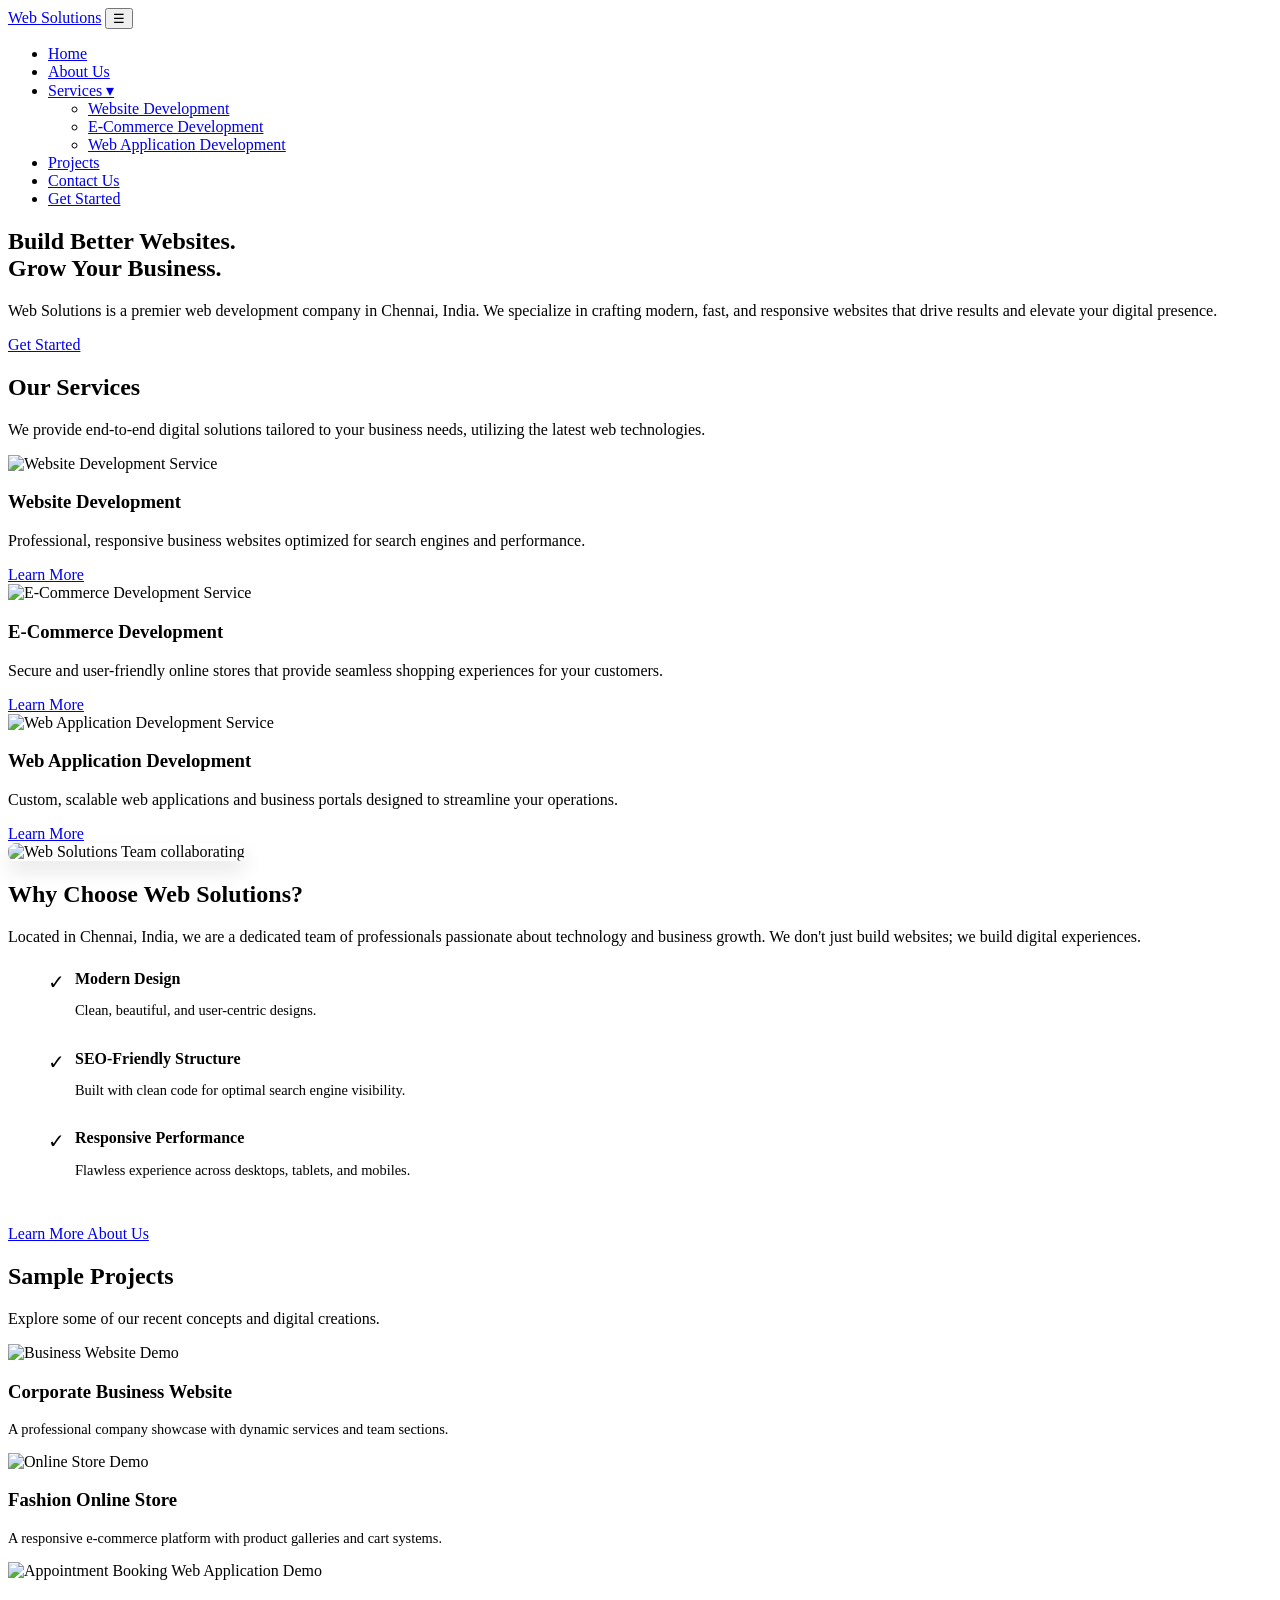
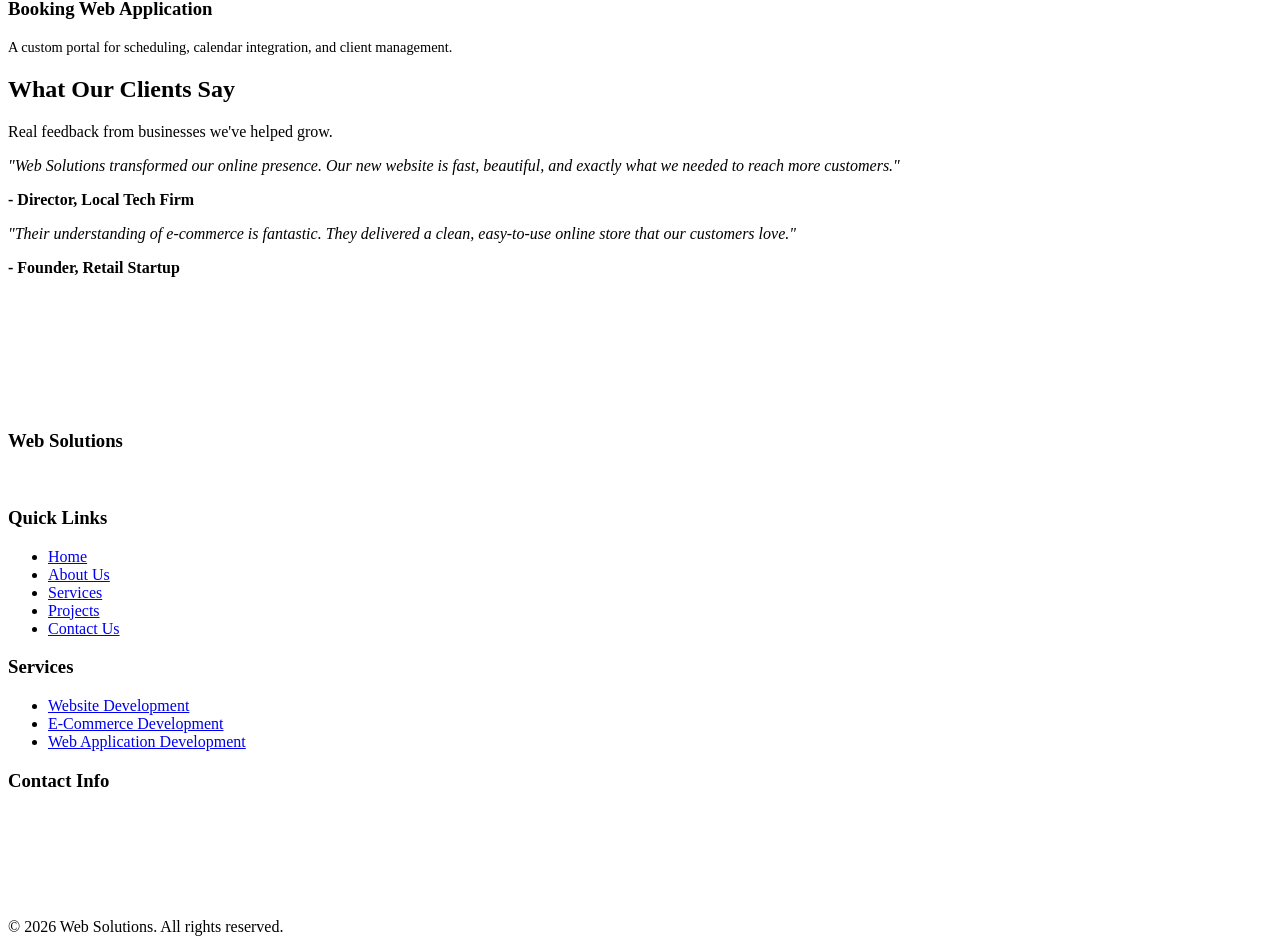
==== index.html @ cd89feae "Add files via upload" ====
<!DOCTYPE html>
<html lang="en">
<head>
    <meta charset="UTF-8">
    <meta name="viewport" content="width=device-width, initial-scale=1.0">
    <title>Web Solutions | Build Better Websites. Grow Your Business.</title>
    <meta name="description" content="Web Solutions is a top web development company in Chennai, India, offering Website Development, E-Commerce, and Web Application services.">
    <!-- Google Fonts -->
    <link rel="preconnect" href="https://fonts.googleapis.com">
    <link rel="preconnect" href="https://fonts.gstatic.com" crossorigin>
    <link href="https://fonts.googleapis.com/css2?family=Inter:wght@300;400;500;600;700&display=swap" rel="stylesheet">
    <!-- Custom CSS -->
    <link rel="stylesheet" href="css/style.css">
</head>
<body>

    <!-- Header & Navigation -->
    <header class="header">
        <div class="nav-container">
            <a href="index.html" class="logo">Web <span>Solutions</span></a>
            
            <button class="mobile-menu-btn" aria-label="Toggle Navigation">
                &#9776;
            </button>
            
            <nav>
                <ul class="nav-menu">
                    <li><a href="index.html" class="nav-link">Home</a></li>
                    <li><a href="about.html" class="nav-link">About Us</a></li>
                    <li class="dropdown">
                        <a href="services.html" class="nav-link">Services &#9662;</a>
                        <ul class="dropdown-menu">
                            <li><a href="website-development.html" class="dropdown-item">Website Development</a></li>
                            <li><a href="e-commerce-development.html" class="dropdown-item">E-Commerce Development</a></li>
                            <li><a href="web-application-development.html" class="dropdown-item">Web Application Development</a></li>
                        </ul>
                    </li>
                    <li><a href="index.html#projects" class="nav-link">Projects</a></li>
                    <li><a href="contact.html" class="nav-link">Contact Us</a></li>
                    <li><a href="contact.html" class="btn btn-primary">Get Started</a></li>
                </ul>
            </nav>
        </div>
    </header>

    <!-- Hero Section -->
    <section class="hero">
        <div class="container">
            <h1>Build Better Websites.<br>Grow Your Business.</h1>
            <p>Web Solutions is a premier web development company in Chennai, India. We specialize in crafting modern, fast, and responsive websites that drive results and elevate your digital presence.</p>
            <div class="hero-btns">
                <a href="contact.html" class="btn btn-primary">Get Started</a>
                <a href="services.html" class="btn btn-secondary" style="color: white; border-color: white;">View Our Services</a>
            </div>
        </div>
    </section>

    <!-- Services Overview -->
    <section class="section section-bg">
        <div class="container">
            <div class="section-title">
                <h2>Our Services</h2>
                <p>We provide end-to-end digital solutions tailored to your business needs, utilizing the latest web technologies.</p>
            </div>
            
            <div class="grid-3">
                <div class="card text-center">
                    <img src="assets/images/web_dev.png" alt="Website Development Service" class="card-img">
                    <h3>Website Development</h3>
                    <p>Professional, responsive business websites optimized for search engines and performance.</p>
                    <a href="website-development.html" class="btn btn-secondary" style="margin-top: 1rem;">Learn More</a>
                </div>
                
                <div class="card text-center">
                    <img src="assets/images/ecommerce.png" alt="E-Commerce Development Service" class="card-img">
                    <h3>E-Commerce Development</h3>
                    <p>Secure and user-friendly online stores that provide seamless shopping experiences for your customers.</p>
                    <a href="e-commerce-development.html" class="btn btn-secondary" style="margin-top: 1rem;">Learn More</a>
                </div>
                
                <div class="card text-center">
                    <img src="assets/images/web_app.png" alt="Web Application Development Service" class="card-img">
                    <h3>Web Application Development</h3>
                    <p>Custom, scalable web applications and business portals designed to streamline your operations.</p>
                    <a href="web-application-development.html" class="btn btn-secondary" style="margin-top: 1rem;">Learn More</a>
                </div>
            </div>
        </div>
    </section>

    <!-- Why Choose Us -->
    <section class="section">
        <div class="container">
            <div class="grid-2">
                <div>
                    <img src="assets/images/about.png" alt="Web Solutions Team collaborating" style="border-radius: 8px; box-shadow: 0 10px 20px rgba(0,0,0,0.1);">
                </div>
                <div>
                    <h2>Why Choose Web Solutions?</h2>
                    <p style="margin-bottom: 1.5rem;">Located in Chennai, India, we are a dedicated team of professionals passionate about technology and business growth. We don't just build websites; we build digital experiences.</p>
                    
                    <ul style="margin-bottom: 2rem;">
                        <li style="margin-bottom: 1rem; display: flex; align-items: flex-start;">
                            <span style="color: var(--accent-color); font-size: 1.25rem; margin-right: 10px;">&#10003;</span>
                            <div>
                                <strong>Modern Design</strong>
                                <p style="font-size: 0.9rem; color: var(--text-light);">Clean, beautiful, and user-centric designs.</p>
                            </div>
                        </li>
                        <li style="margin-bottom: 1rem; display: flex; align-items: flex-start;">
                            <span style="color: var(--accent-color); font-size: 1.25rem; margin-right: 10px;">&#10003;</span>
                            <div>
                                <strong>SEO-Friendly Structure</strong>
                                <p style="font-size: 0.9rem; color: var(--text-light);">Built with clean code for optimal search engine visibility.</p>
                            </div>
                        </li>
                        <li style="display: flex; align-items: flex-start;">
                            <span style="color: var(--accent-color); font-size: 1.25rem; margin-right: 10px;">&#10003;</span>
                            <div>
                                <strong>Responsive Performance</strong>
                                <p style="font-size: 0.9rem; color: var(--text-light);">Flawless experience across desktops, tablets, and mobiles.</p>
                            </div>
                        </li>
                    </ul>
                    
                    <a href="about.html" class="btn btn-primary">Learn More About Us</a>
                </div>
            </div>
        </div>
    </section>

    <!-- Projects / Portfolio -->
    <section id="projects" class="section section-bg">
        <div class="container">
            <div class="section-title">
                <h2>Sample Projects</h2>
                <p>Explore some of our recent concepts and digital creations.</p>
            </div>
            
            <div class="grid-3">
                <div class="card">
                    <img src="assets/images/project_business.png" alt="Business Website Demo" class="card-img">
                    <h3>Corporate Business Website</h3>
                    <p style="font-size: 0.9rem; color: var(--text-light);">A professional company showcase with dynamic services and team sections.</p>
                </div>
                
                <div class="card">
                    <img src="assets/images/ecommerce.png" alt="Online Store Demo" class="card-img">
                    <h3>Fashion Online Store</h3>
                    <p style="font-size: 0.9rem; color: var(--text-light);">A responsive e-commerce platform with product galleries and cart systems.</p>
                </div>
                
                <div class="card">
                    <img src="assets/images/web_app.png" alt="Appointment Booking Web Application Demo" class="card-img">
                    <h3>Booking Web Application</h3>
                    <p style="font-size: 0.9rem; color: var(--text-light);">A custom portal for scheduling, calendar integration, and client management.</p>
                </div>
            </div>
        </div>
    </section>

    <!-- Testimonials -->
    <section class="section">
        <div class="container text-center">
            <div class="section-title">
                <h2>What Our Clients Say</h2>
                <p>Real feedback from businesses we've helped grow.</p>
            </div>
            
            <div class="grid-2">
                <div class="card" style="text-align: left;">
                    <p style="font-style: italic; margin-bottom: 1rem;">"Web Solutions transformed our online presence. Our new website is fast, beautiful, and exactly what we needed to reach more customers."</p>
                    <strong>- Director, Local Tech Firm</strong>
                </div>
                <div class="card" style="text-align: left;">
                    <p style="font-style: italic; margin-bottom: 1rem;">"Their understanding of e-commerce is fantastic. They delivered a clean, easy-to-use online store that our customers love."</p>
                    <strong>- Founder, Retail Startup</strong>
                </div>
            </div>
        </div>
    </section>

    <!-- Final CTA -->
    <section class="section" style="background-color: var(--primary-color); color: white; text-align: center;">
        <div class="container">
            <h2 style="color: white;">Ready to start your project?</h2>
            <p style="max-width: 600px; margin: 0 auto 2rem; color: rgba(255,255,255,0.9);">Contact us today for a free consultation and let's build something great together.</p>
            <a href="contact.html" class="btn" style="background-color: var(--white); color: var(--primary-color);">Contact Us Now</a>
        </div>
    </section>

    <!-- Footer -->
    <footer class="footer">
        <div class="container">
            <div class="footer-grid">
                <div>
                    <h3>Web Solutions</h3>
                    <p style="color: rgba(255,255,255,0.7); font-size: 0.9rem; margin-bottom: 1rem;">Building better websites and growing businesses through digital innovation.</p>
                </div>
                
                <div>
                    <h3>Quick Links</h3>
                    <ul class="footer-links">
                        <li><a href="index.html">Home</a></li>
                        <li><a href="about.html">About Us</a></li>
                        <li><a href="services.html">Services</a></li>
                        <li><a href="index.html#projects">Projects</a></li>
                        <li><a href="contact.html">Contact Us</a></li>
                    </ul>
                </div>
                
                <div>
                    <h3>Services</h3>
                    <ul class="footer-links">
                        <li><a href="website-development.html">Website Development</a></li>
                        <li><a href="e-commerce-development.html">E-Commerce Development</a></li>
                        <li><a href="web-application-development.html">Web Application Development</a></li>
                    </ul>
                </div>
                
                <div>
                    <h3>Contact Info</h3>
                    <ul class="footer-links" style="color: rgba(255,255,255,0.7); font-size: 0.9rem;">
                        <li style="margin-bottom: 0.5rem;">Chennai, Tamil Nadu, India</li>
                        <li style="margin-bottom: 0.5rem;">Email: contact@websolutions.demo</li>
                        <li style="margin-bottom: 0.5rem;">Phone: +91 98765 43210</li>
                        <li>Mon - Fri: 9:00 AM - 6:00 PM</li>
                    </ul>
                </div>
            </div>
            
            <div class="footer-bottom">
                <p>&copy; 2026 Web Solutions. All rights reserved.</p>
            </div>
        </div>
    </footer>

    <!-- Custom JS -->
    <script src="js/script.js"></script>
</body>
</html>
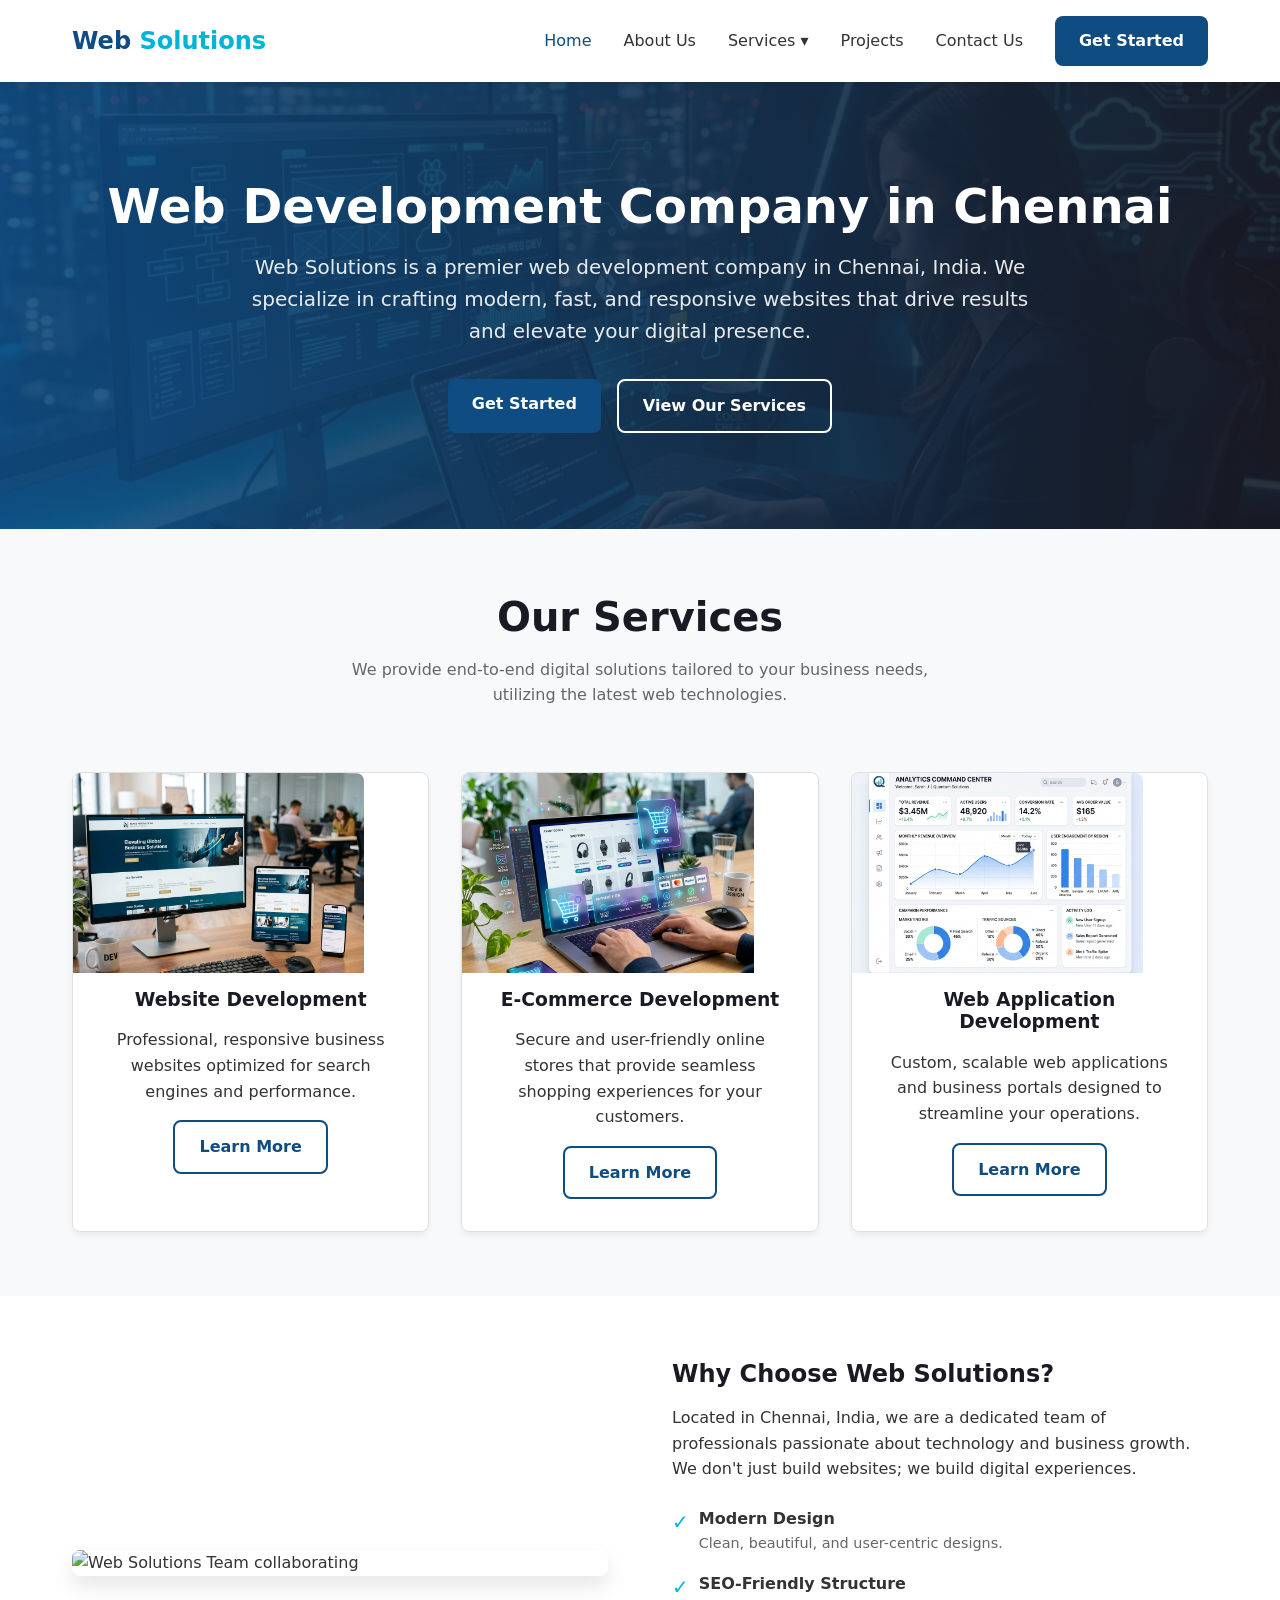
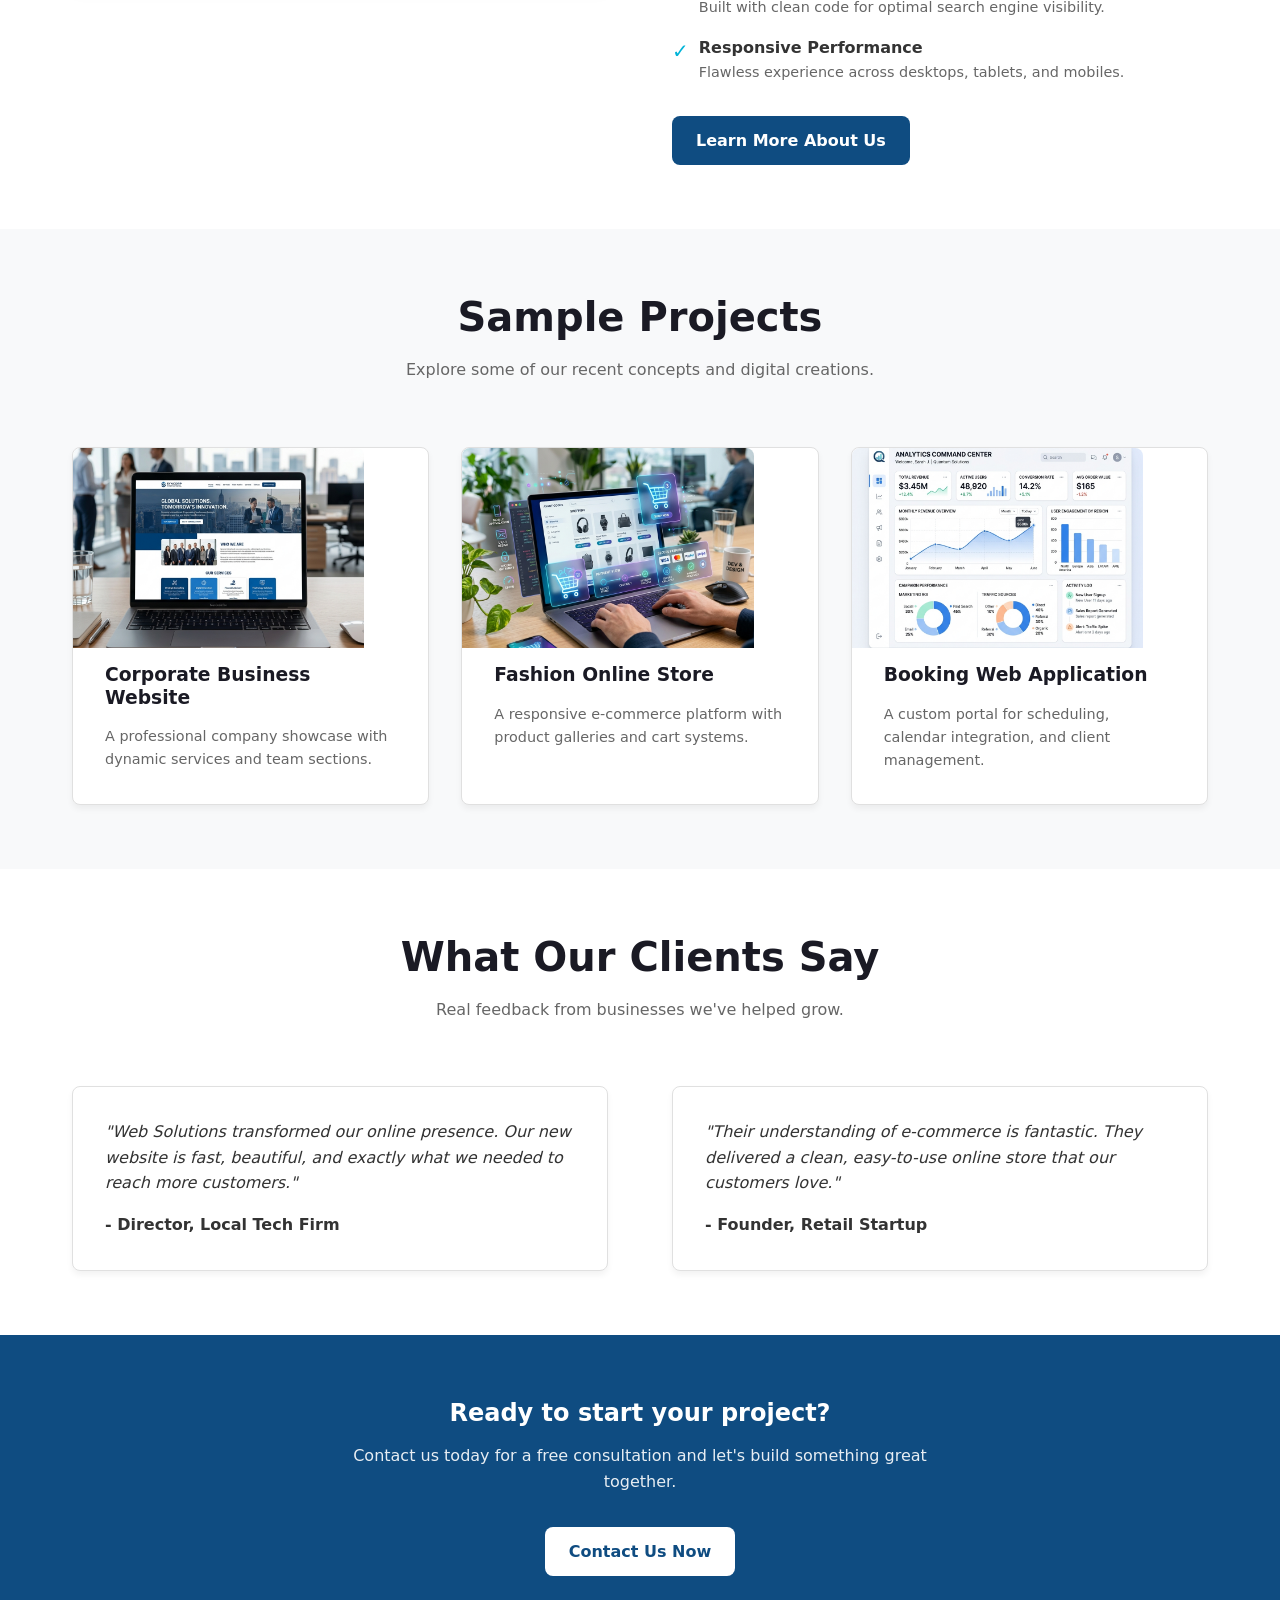
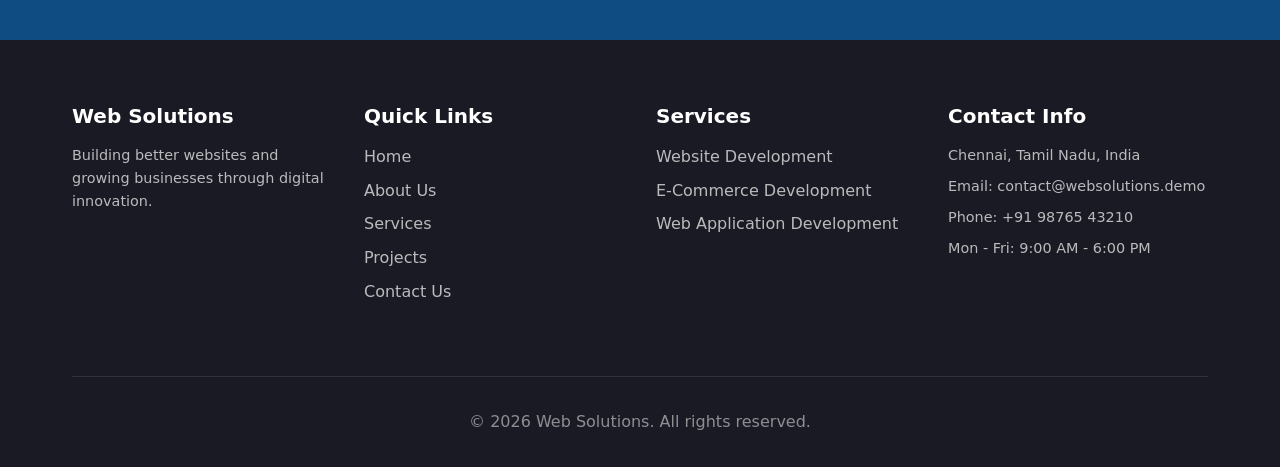
==== commit 8e5fdb0a: "Update index.html" ====
--- a/index.html
+++ b/index.html
@@ -3,8 +3,8 @@
 <head>
     <meta charset="UTF-8">
     <meta name="viewport" content="width=device-width, initial-scale=1.0">
-    <title>Web Solutions | Build Better Websites. Grow Your Business.</title>
-    <meta name="description" content="Web Solutions is a top web development company in Chennai, India, offering Website Development, E-Commerce, and Web Application services.">
+    <title>Web Development Company in Chennai | Web Solutions</title>
+    <meta name="description" content="Web Solutions is a web development company in Chennai offering website development, e-commerce development, and web application services.">
     <!-- Google Fonts -->
     <link rel="preconnect" href="https://fonts.googleapis.com">
     <link rel="preconnect" href="https://fonts.gstatic.com" crossorigin>
@@ -46,7 +46,7 @@
     <!-- Hero Section -->
     <section class="hero">
         <div class="container">
-            <h1>Build Better Websites.<br>Grow Your Business.</h1>
+            <h1>Web Development Company in Chennai</h1>
             <p>Web Solutions is a premier web development company in Chennai, India. We specialize in crafting modern, fast, and responsive websites that drive results and elevate your digital presence.</p>
             <div class="hero-btns">
                 <a href="contact.html" class="btn btn-primary">Get Started</a>
--- a/css/style.css
+++ b/css/style.css
@@ -0,0 +1,461 @@
+/* Web Solutions Corporate Styles */
+
+/* =========================================
+   CSS Variables & Tokens
+   ========================================= */
+:root {
+  /* Colors */
+  --primary-color: #0f4c81; /* Tech Blue */
+  --secondary-color: #1a1a24; /* Dark Navy */
+  --accent-color: #00b4d8; /* Vibrant Cyan */
+  --text-color: #333333;
+  --text-light: #666666;
+  --bg-color: #f8f9fa;
+  --white: #ffffff;
+  --border-color: #e0e0e0;
+  
+  /* Typography */
+  --font-family: 'Inter', system-ui, -apple-system, sans-serif;
+  --font-size-base: 16px;
+  
+  /* Spacing */
+  --spacing-sm: 0.5rem;
+  --spacing-md: 1rem;
+  --spacing-lg: 2rem;
+  --spacing-xl: 4rem;
+  
+  /* UI Elements */
+  --border-radius: 8px;
+  --box-shadow: 0 4px 6px rgba(0, 0, 0, 0.05);
+  --box-shadow-hover: 0 10px 15px rgba(0, 0, 0, 0.1);
+  --transition: all 0.3s ease;
+}
+
+/* =========================================
+   Reset & Base Styles
+   ========================================= */
+* {
+  margin: 0;
+  padding: 0;
+  box-sizing: border-box;
+}
+
+body {
+  font-family: var(--font-family);
+  font-size: var(--font-size-base);
+  color: var(--text-color);
+  background-color: var(--white);
+  line-height: 1.6;
+}
+
+h1, h2, h3, h4, h5, h6 {
+  color: var(--secondary-color);
+  line-height: 1.2;
+  margin-bottom: var(--spacing-md);
+}
+
+a {
+  color: var(--primary-color);
+  text-decoration: none;
+  transition: var(--transition);
+}
+
+a:hover {
+  color: var(--accent-color);
+}
+
+img {
+  max-width: 100%;
+  height: auto;
+  display: block;
+}
+
+ul {
+  list-style: none;
+}
+
+/* =========================================
+   Layout Utilities
+   ========================================= */
+.container {
+  width: 100%;
+  max-width: 1200px;
+  margin: 0 auto;
+  padding: 0 var(--spacing-lg);
+}
+
+.section {
+  padding: var(--spacing-xl) 0;
+}
+
+.section-bg {
+  background-color: var(--bg-color);
+}
+
+.text-center {
+  text-align: center;
+}
+
+.flex {
+  display: flex;
+}
+
+.grid {
+  display: grid;
+}
+
+/* =========================================
+   Buttons
+   ========================================= */
+.btn {
+  display: inline-block;
+  padding: 0.75rem 1.5rem;
+  border-radius: var(--border-radius);
+  font-weight: 600;
+  text-align: center;
+  cursor: pointer;
+  border: none;
+  transition: var(--transition);
+}
+
+.btn-primary {
+  background-color: var(--primary-color);
+  color: var(--white);
+}
+
+.btn-primary:hover {
+  background-color: var(--accent-color);
+  color: var(--white);
+}
+
+.btn-secondary {
+  background-color: transparent;
+  color: var(--primary-color);
+  border: 2px solid var(--primary-color);
+}
+
+.btn-secondary:hover {
+  background-color: var(--primary-color);
+  color: var(--white);
+}
+
+/* =========================================
+   Header & Navigation
+   ========================================= */
+.header {
+  background-color: var(--white);
+  box-shadow: 0 2px 4px rgba(0,0,0,0.05);
+  position: sticky;
+  top: 0;
+  z-index: 1000;
+}
+
+.nav-container {
+  display: flex;
+  justify-content: space-between;
+  align-items: center;
+  padding: 1rem var(--spacing-lg);
+  max-width: 1200px;
+  margin: 0 auto;
+}
+
+.logo {
+  font-size: 1.5rem;
+  font-weight: 700;
+  color: var(--primary-color);
+}
+
+.logo span {
+  color: var(--accent-color);
+}
+
+.nav-menu {
+  display: flex;
+  gap: var(--spacing-lg);
+  align-items: center;
+}
+
+.nav-link {
+  color: var(--text-color);
+  font-weight: 500;
+}
+
+.nav-link:hover, .nav-link.active {
+  color: var(--primary-color);
+}
+
+/* Dropdown */
+.dropdown {
+  position: relative;
+}
+
+.dropdown-menu {
+  display: none;
+  position: absolute;
+  top: 100%;
+  left: 0;
+  background-color: var(--white);
+  box-shadow: var(--box-shadow);
+  border-radius: var(--border-radius);
+  min-width: 250px;
+  padding: var(--spacing-sm) 0;
+  z-index: 100;
+}
+
+.dropdown:hover .dropdown-menu {
+  display: block;
+}
+
+.dropdown-item {
+  display: block;
+  padding: var(--spacing-sm) var(--spacing-md);
+  color: var(--text-color);
+}
+
+.dropdown-item:hover {
+  background-color: var(--bg-color);
+  color: var(--primary-color);
+}
+
+.mobile-menu-btn {
+  display: none;
+  background: none;
+  border: none;
+  font-size: 1.5rem;
+  cursor: pointer;
+  color: var(--secondary-color);
+}
+
+/* =========================================
+   Hero Section
+   ========================================= */
+.hero {
+  padding: 6rem 0;
+  background: linear-gradient(to right, rgba(15, 76, 129, 0.9), rgba(26, 26, 36, 0.9)), url('../assets/images/hero.png');
+  background-size: cover;
+  background-position: center;
+  color: var(--white);
+  text-align: center;
+}
+
+.hero h1 {
+  color: var(--white);
+  font-size: 3rem;
+  margin-bottom: var(--spacing-md);
+}
+
+.hero p {
+  font-size: 1.25rem;
+  margin-bottom: var(--spacing-lg);
+  max-width: 800px;
+  margin-left: auto;
+  margin-right: auto;
+  color: rgba(255, 255, 255, 0.9);
+}
+
+.hero-btns {
+  display: flex;
+  gap: var(--spacing-md);
+  justify-content: center;
+}
+
+/* =========================================
+   Cards & Grids
+   ========================================= */
+.grid-3 {
+  display: grid;
+  grid-template-columns: repeat(3, 1fr);
+  gap: var(--spacing-lg);
+}
+
+.grid-2 {
+  display: grid;
+  grid-template-columns: repeat(2, 1fr);
+  gap: var(--spacing-xl);
+  align-items: center;
+}
+
+.card {
+  background-color: var(--white);
+  border-radius: var(--border-radius);
+  padding: var(--spacing-lg);
+  box-shadow: var(--box-shadow);
+  transition: var(--transition);
+  border: 1px solid var(--border-color);
+}
+
+.card:hover {
+  transform: translateY(-5px);
+  box-shadow: var(--box-shadow-hover);
+}
+
+.card-img {
+  width: 100%;
+  height: 200px;
+  object-fit: cover;
+  border-radius: var(--border-radius) var(--border-radius) 0 0;
+  margin: calc(var(--spacing-lg) * -1) calc(var(--spacing-lg) * -1) var(--spacing-md) calc(var(--spacing-lg) * -1);
+}
+
+/* =========================================
+   Specific Sections
+   ========================================= */
+.section-title {
+  text-align: center;
+  margin-bottom: var(--spacing-xl);
+}
+
+.section-title h2 {
+  font-size: 2.5rem;
+}
+
+.section-title p {
+  color: var(--text-light);
+  max-width: 600px;
+  margin: 0 auto;
+}
+
+/* Service Page Hero */
+.page-hero {
+  background-color: var(--secondary-color);
+  color: var(--white);
+  padding: 4rem 0;
+  text-align: center;
+}
+
+.page-hero h1 {
+  color: var(--white);
+  margin-bottom: var(--spacing-sm);
+}
+
+/* Contact Form */
+.contact-form {
+  background-color: var(--white);
+  padding: var(--spacing-xl);
+  border-radius: var(--border-radius);
+  box-shadow: var(--box-shadow);
+}
+
+.form-group {
+  margin-bottom: var(--spacing-md);
+}
+
+.form-group label {
+  display: block;
+  margin-bottom: var(--spacing-sm);
+  font-weight: 500;
+}
+
+.form-control {
+  width: 100%;
+  padding: 0.75rem;
+  border: 1px solid var(--border-color);
+  border-radius: 4px;
+  font-family: var(--font-family);
+}
+
+.form-control:focus {
+  outline: none;
+  border-color: var(--primary-color);
+}
+
+/* Footer */
+.footer {
+  background-color: var(--secondary-color);
+  color: var(--white);
+  padding: 4rem 0 2rem;
+}
+
+.footer-grid {
+  display: grid;
+  grid-template-columns: repeat(4, 1fr);
+  gap: var(--spacing-lg);
+  margin-bottom: var(--spacing-xl);
+}
+
+.footer h3 {
+  color: var(--white);
+  font-size: 1.25rem;
+  margin-bottom: var(--spacing-md);
+}
+
+.footer-links li {
+  margin-bottom: var(--spacing-sm);
+}
+
+.footer-links a {
+  color: rgba(255, 255, 255, 0.7);
+}
+
+.footer-links a:hover {
+  color: var(--accent-color);
+}
+
+.footer-bottom {
+  text-align: center;
+  padding-top: var(--spacing-lg);
+  border-top: 1px solid rgba(255, 255, 255, 0.1);
+  color: rgba(255, 255, 255, 0.5);
+}
+
+/* =========================================
+   Responsive Design
+   ========================================= */
+@media (max-width: 992px) {
+  .grid-3 {
+    grid-template-columns: repeat(2, 1fr);
+  }
+  .footer-grid {
+    grid-template-columns: repeat(2, 1fr);
+  }
+}
+
+@media (max-width: 768px) {
+  .nav-menu {
+    display: none; /* Hide menu by default on mobile */
+    flex-direction: column;
+    position: absolute;
+    top: 100%;
+    left: 0;
+    width: 100%;
+    background-color: var(--white);
+    padding: var(--spacing-md);
+    box-shadow: var(--box-shadow);
+  }
+
+  .nav-menu.active {
+    display: flex;
+  }
+  
+  .dropdown-menu {
+    position: static;
+    box-shadow: none;
+    display: none;
+  }
+  
+  .dropdown.active .dropdown-menu {
+    display: block;
+  }
+
+  .mobile-menu-btn {
+    display: block;
+  }
+
+  .grid-3, .grid-2 {
+    grid-template-columns: 1fr;
+  }
+  
+  .hero h1 {
+    font-size: 2rem;
+  }
+  
+  .hero-btns {
+    flex-direction: column;
+  }
+}
+
+@media (max-width: 576px) {
+  .footer-grid {
+    grid-template-columns: 1fr;
+  }
+}
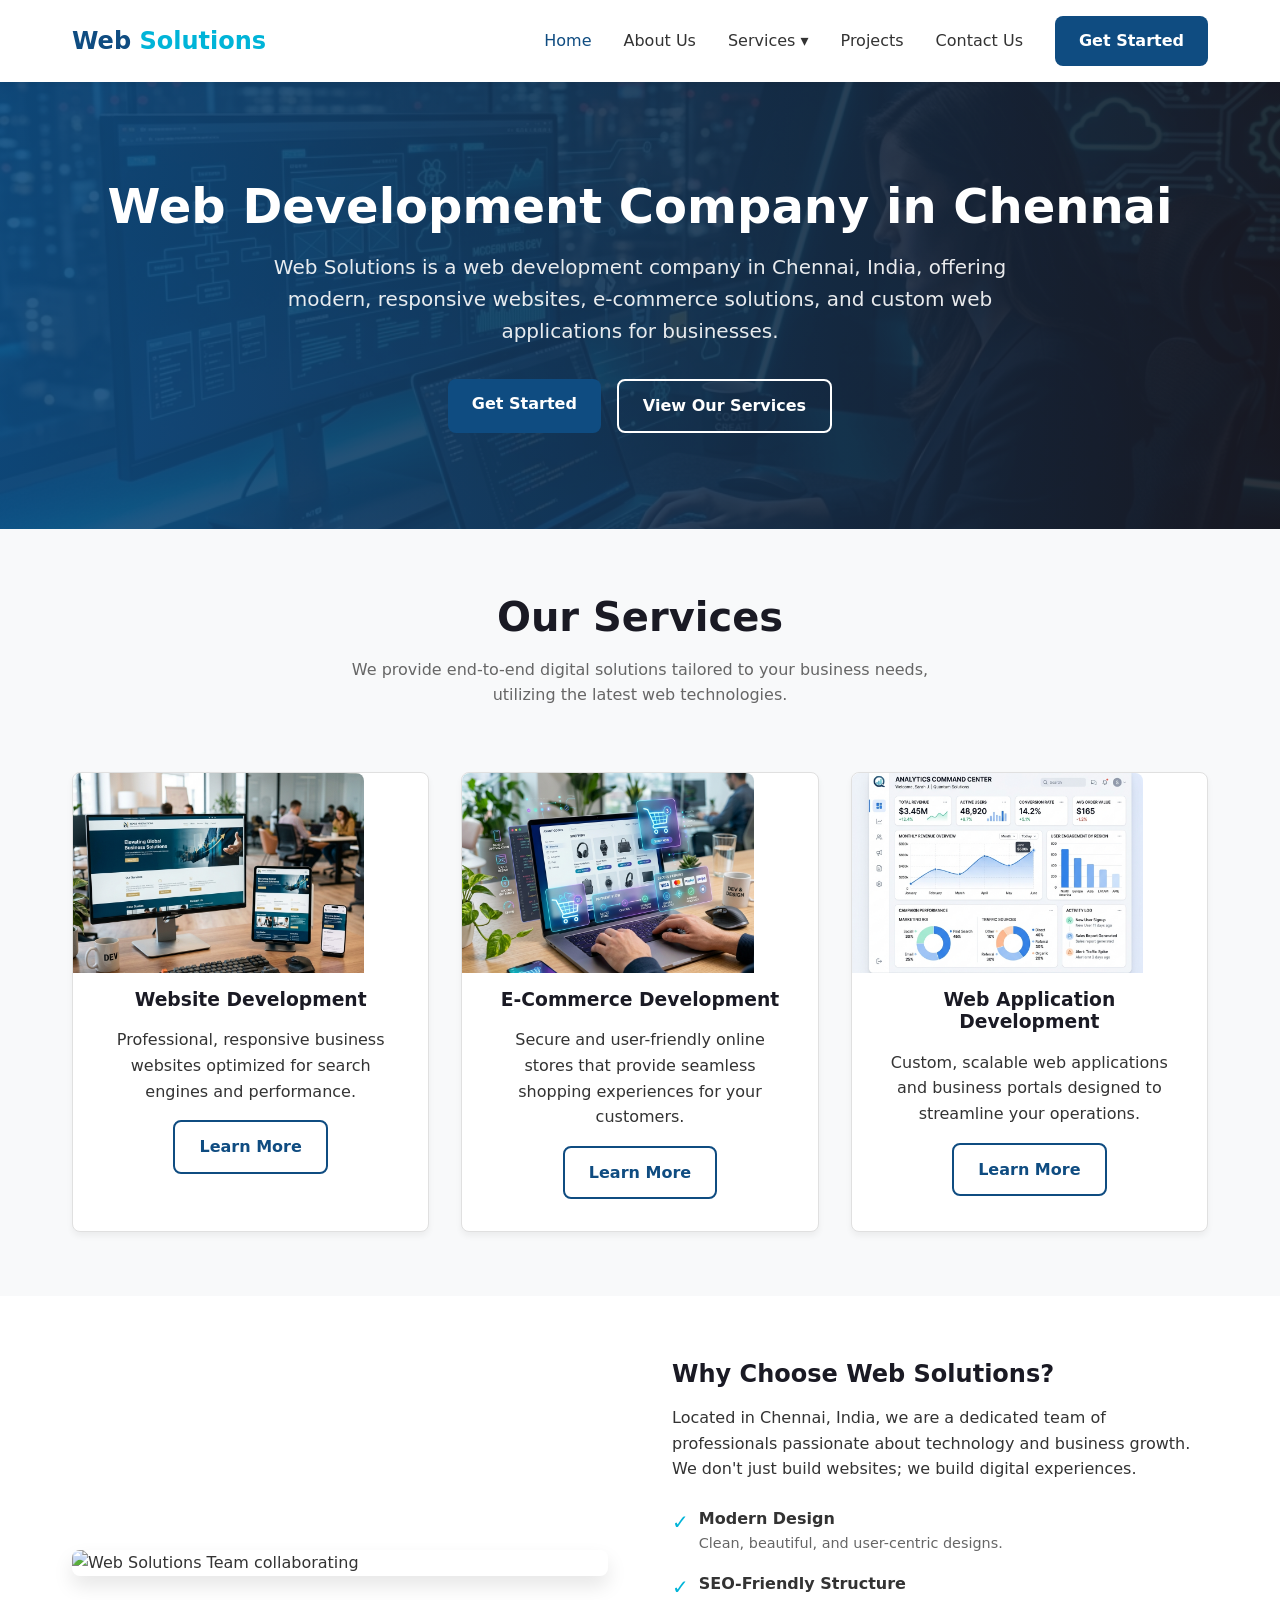
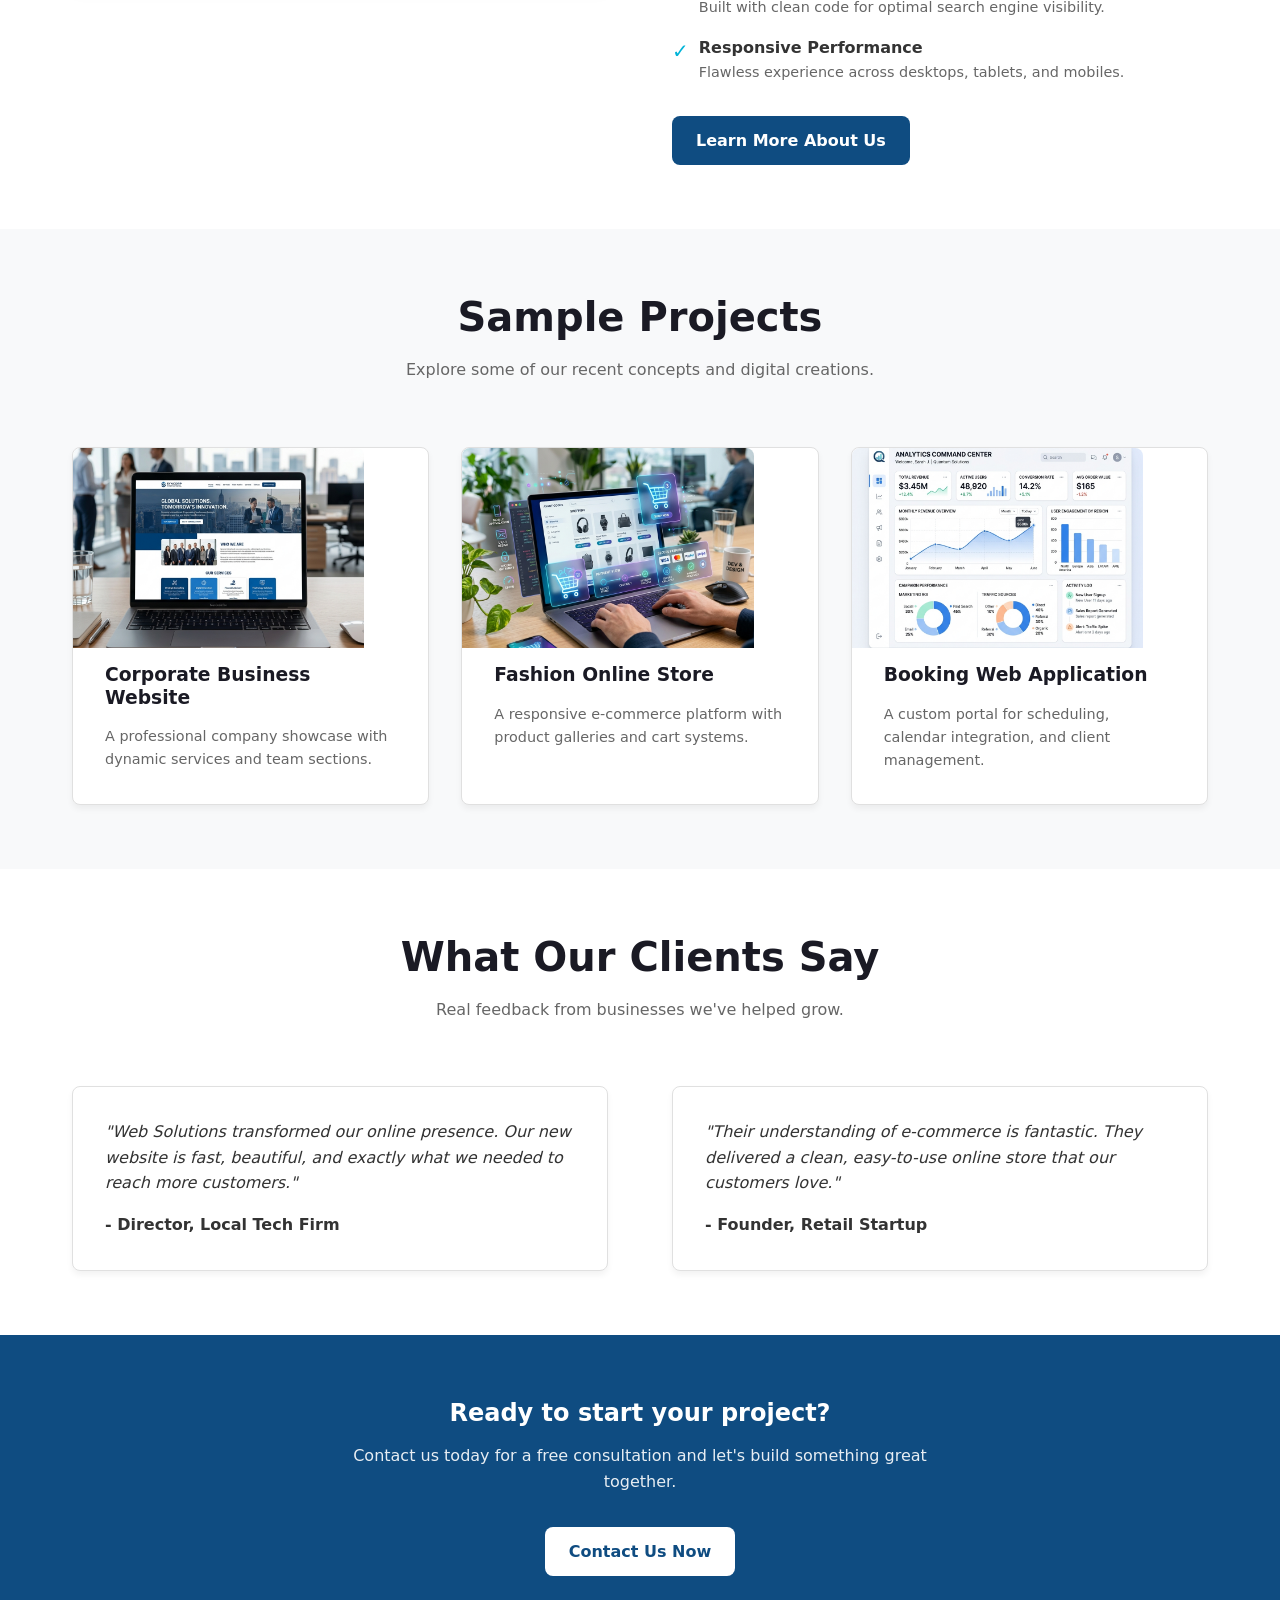
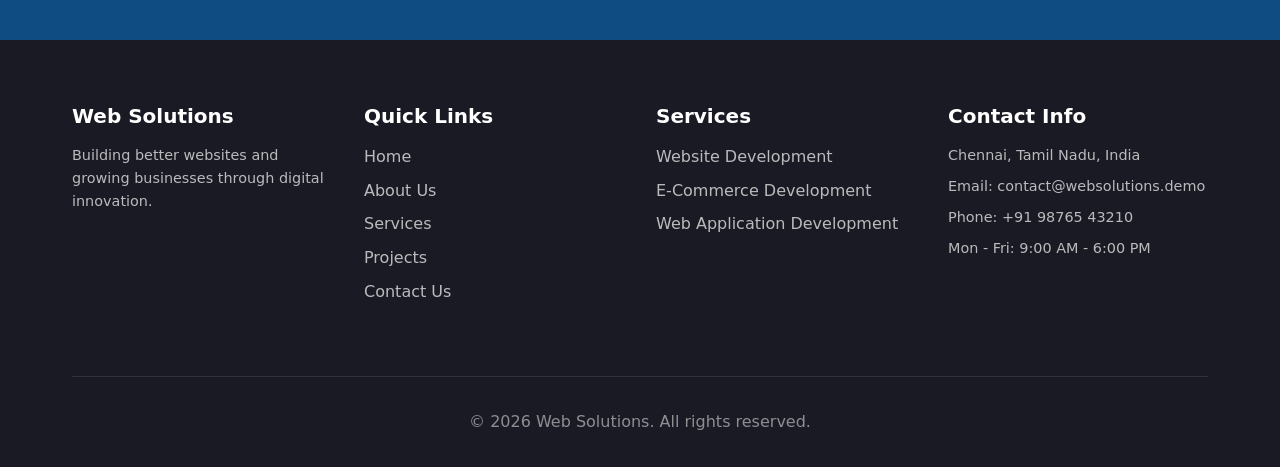
==== commit 288c639b: "Revise hero section description for clarity" ====
--- a/index.html
+++ b/index.html
@@ -47,7 +47,7 @@
     <section class="hero">
         <div class="container">
             <h1>Web Development Company in Chennai</h1>
-            <p>Web Solutions is a premier web development company in Chennai, India. We specialize in crafting modern, fast, and responsive websites that drive results and elevate your digital presence.</p>
+            <p>Web Solutions is a web development company in Chennai, India, offering modern, responsive websites, e-commerce solutions, and custom web applications for businesses.</p>
             <div class="hero-btns">
                 <a href="contact.html" class="btn btn-primary">Get Started</a>
                 <a href="services.html" class="btn btn-secondary" style="color: white; border-color: white;">View Our Services</a>
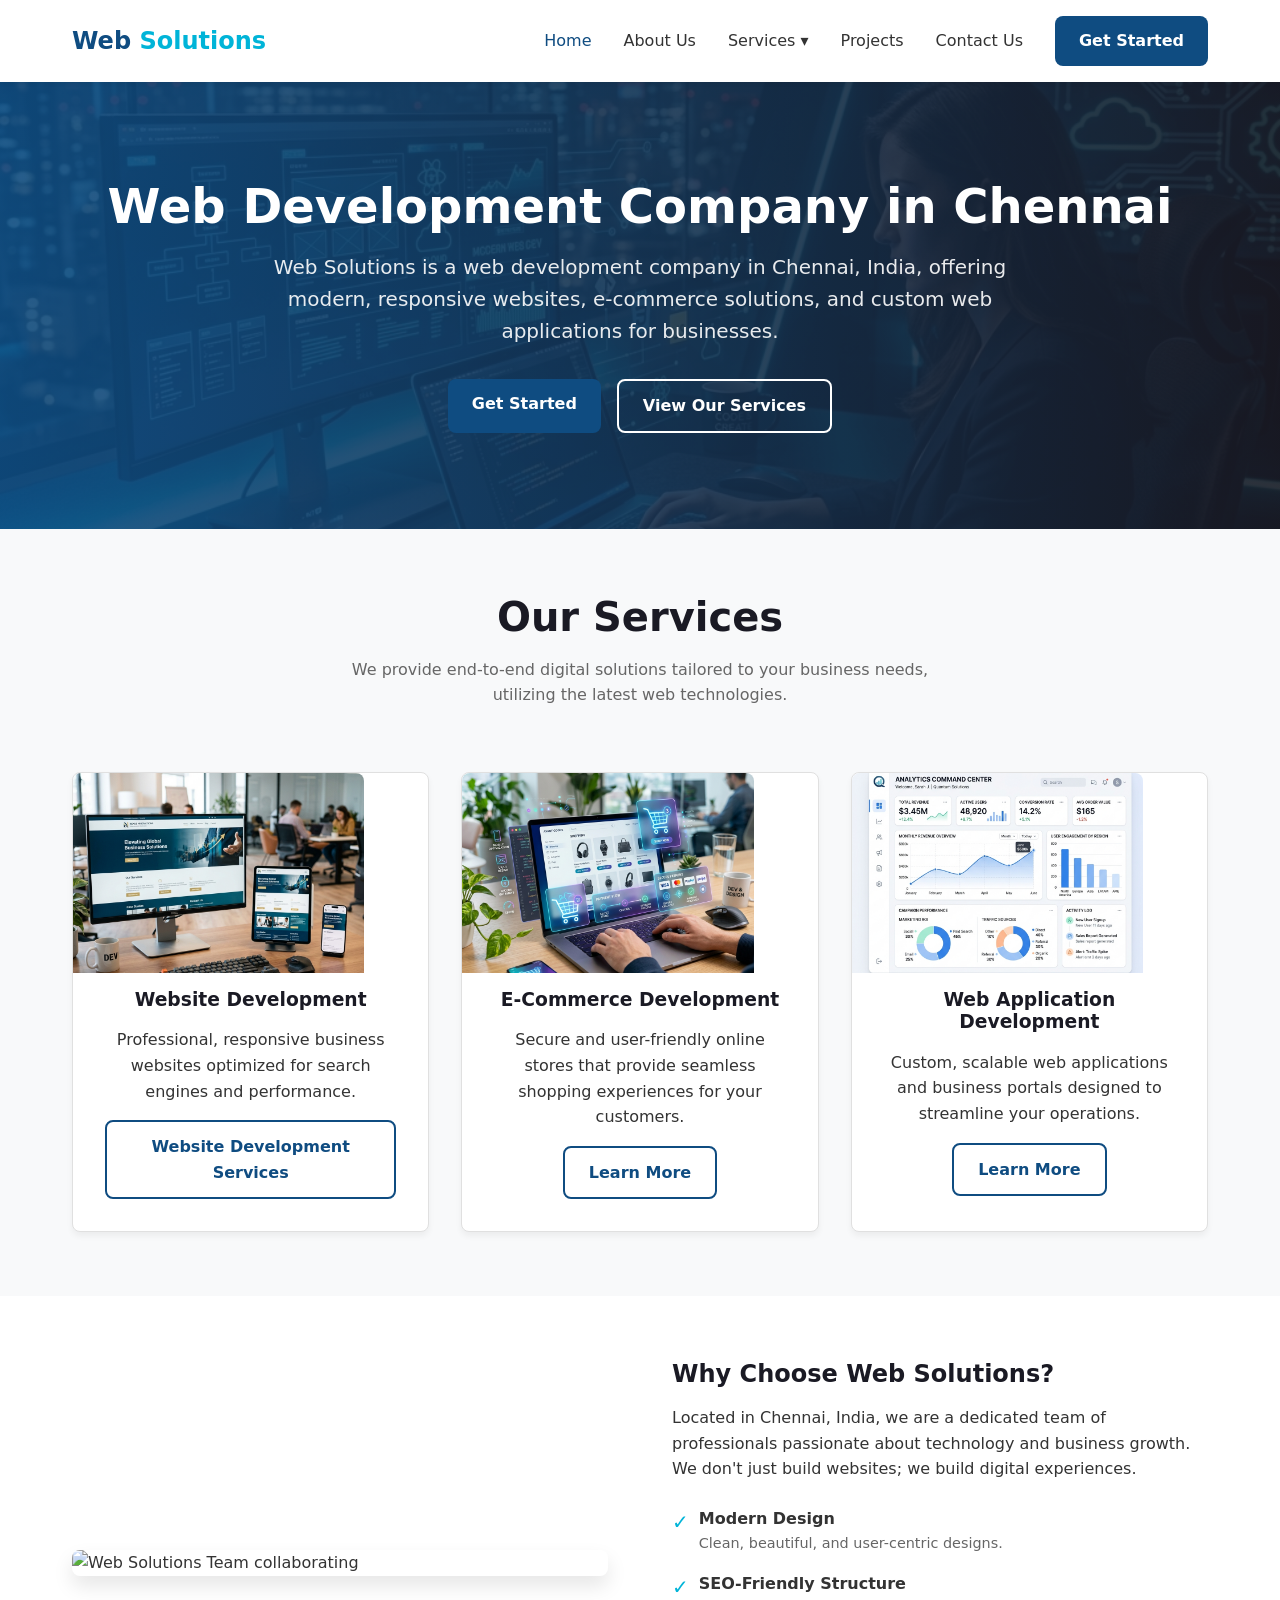
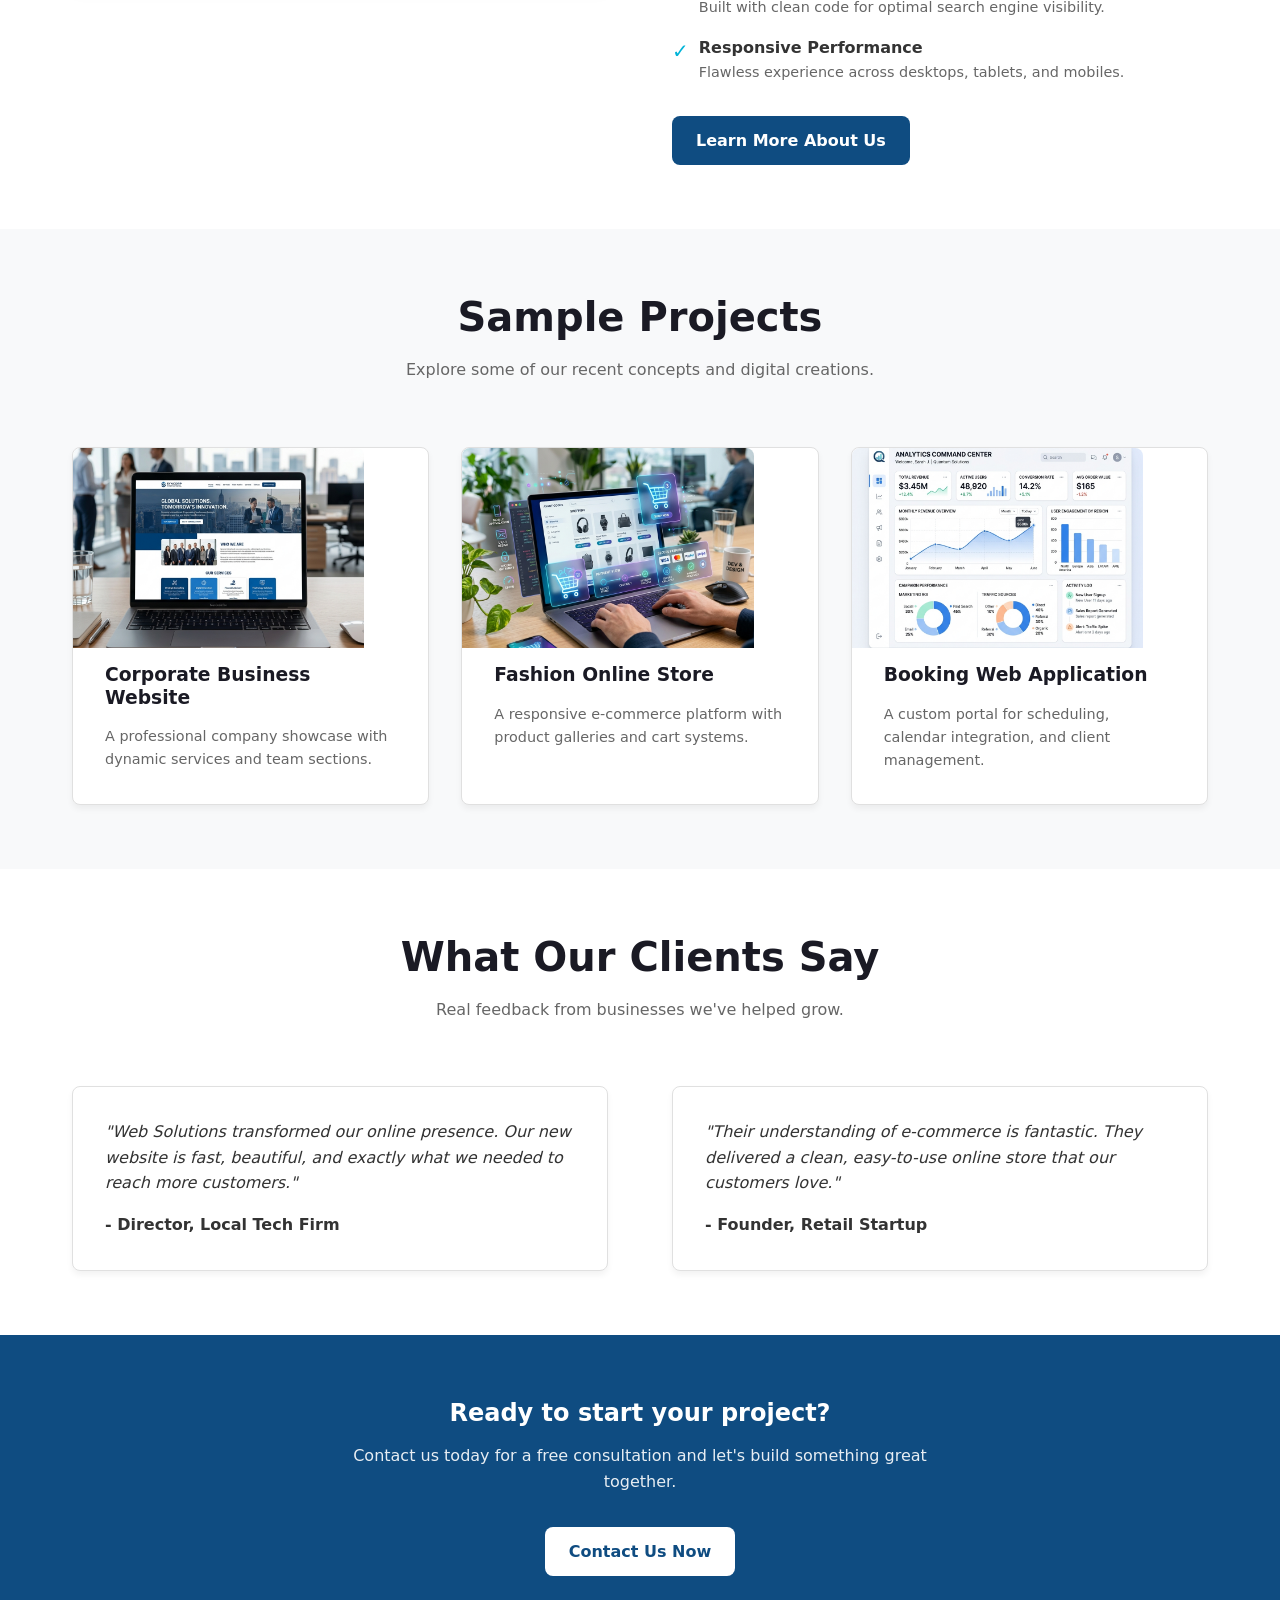
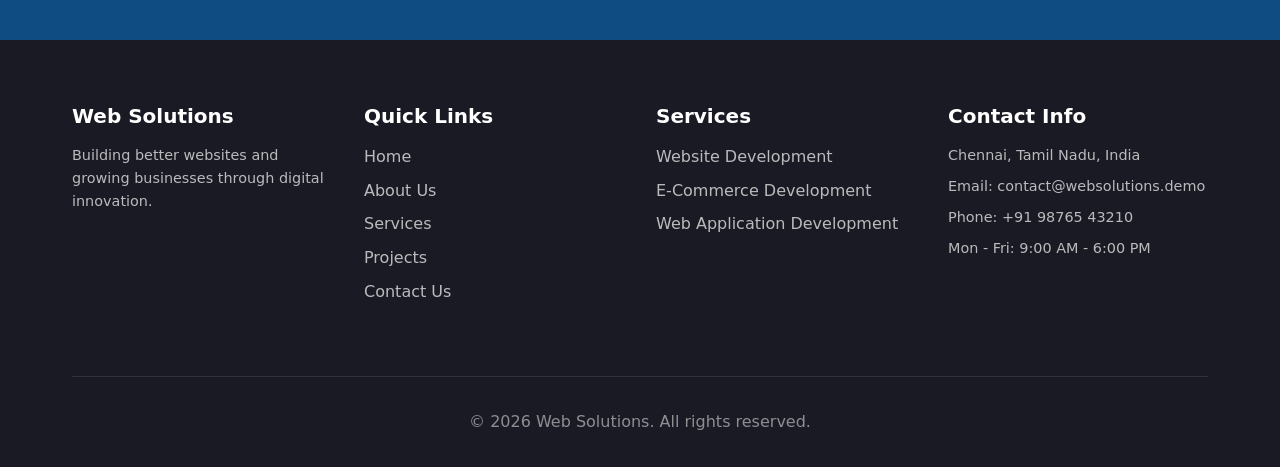
==== commit 2fae0a07: "Update button text for website development section" ====
--- a/index.html
+++ b/index.html
@@ -65,10 +65,10 @@
             
             <div class="grid-3">
                 <div class="card text-center">
-                    <img src="assets/images/web_dev.png" alt="Website Development Service" class="card-img">
+                    <img src="assets/images/web_dev.png" alt="Website development services in Chennai" class="card-img">
                     <h3>Website Development</h3>
                     <p>Professional, responsive business websites optimized for search engines and performance.</p>
-                    <a href="website-development.html" class="btn btn-secondary" style="margin-top: 1rem;">Learn More</a>
+                    <a href="website-development.html" class="btn btn-secondary" style="margin-top: 1rem;">Website Development Services</a>
                 </div>
                 
                 <div class="card text-center">
